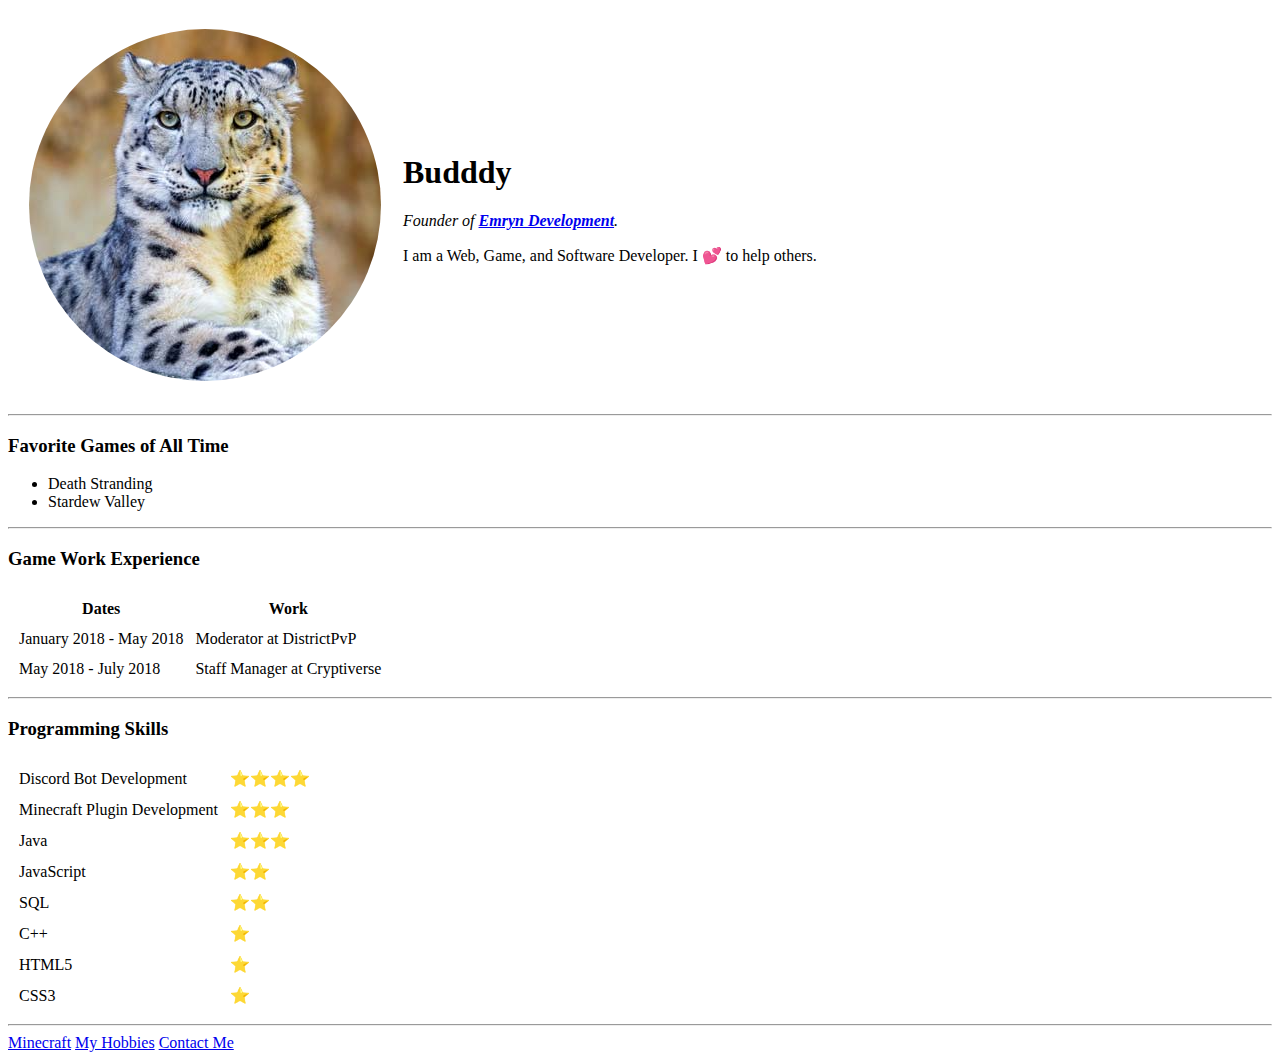
==== index.html @ ab062827 "Add initial cv website files." ====
<!DOCTYPE html>
<html lang="en">
  <head>
    <meta charset="UTF-8">
    <title>Budddy's Personal Site</title>
  </head>
  <body>
    <table cellspacing="20">
      <tr>
        <td><img src="./images/Budddy.png" alt="Jarett's Profile Picture"></td>
        <td>
          <h1>Budddy</h1>
          <p><em>Founder of <strong><a href="https://github.com/EmrynDevelopment">Emryn Development</a></strong>.</em></p>
          <p>I am a Web, Game, and Software Developer. I 💕 to help others.</p></td>
      </tr>
    </table>
    <hr>
    <h3>Favorite Games of All Time</h3>
    <ul>
      <li>Death Stranding</li>
      <li>Stardew Valley</li>
    </ul>
    <hr>
    <h3>Game Work Experience</h3>
    <table cellspacing="10">
      <thead>
        <tr>
          <th>Dates</th>
          <th>Work</th>
        </tr>
      </thead>
      <tbody>
        <tr>
          <td>January 2018 - May 2018</td>
          <td>Moderator at DistrictPvP</td>
        </tr>
        <tr>
          <td>May 2018 - July 2018</td>
          <td>Staff Manager at Cryptiverse</td>
        </tr>
      </tbody>
    </table>
    <hr>
    <h3>Programming Skills</h3>
    <table cellspacing="10">
      <tr>
        <td>Discord Bot Development</td>
        <td>⭐⭐⭐⭐</td>
      </tr>
      <tr>
        <td>Minecraft Plugin Development</td>
        <td>⭐⭐⭐</td>
      </tr>
      <tr>
        <td>Java</td>
        <td>⭐⭐⭐</td>
      </tr>
      <tr>
        <td>JavaScript</td>
        <td>⭐⭐</td>
      </tr>
      <tr>
        <td>SQL</td>
        <td>⭐⭐</td>
      </tr>
      <tr>
        <td>C++</td>
        <td>⭐</td>
      </tr>
      <tr>
        <td>HTML5</td>
        <td>⭐</td>
      </tr>
      <tr>
        <td>CSS3</td>
        <td>⭐</td>
      </tr>
    </table>
    <hr>
    <a href="minecraft-staffing.html">Minecraft</a>
    <a href="hobbies.html">My Hobbies</a>
    <a href="contact-me.html">Contact Me</a>
  </body>
</html>
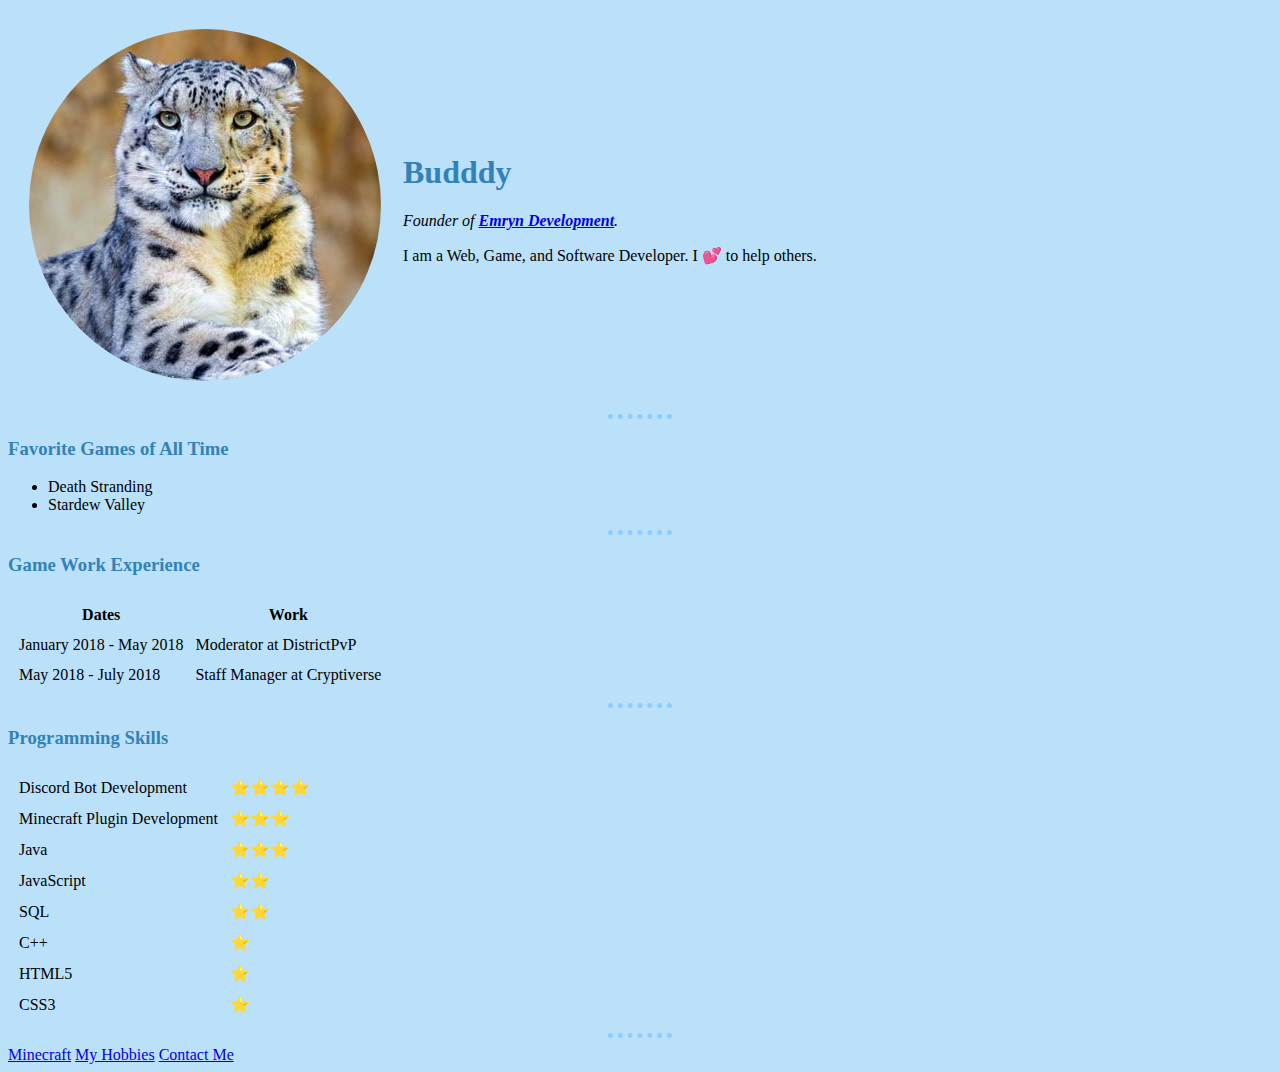
==== commit 83cccb2d: "Add next module addition." ====
--- a/index.html
+++ b/index.html
@@ -3,6 +3,7 @@
   <head>
     <meta charset="UTF-8">
     <title>Budddy's Personal Site</title>
+    <link rel="stylesheet" href="./css/styles.css">
   </head>
   <body>
     <table cellspacing="20">
--- a/css/styles.css
+++ b/css/styles.css
@@ -0,0 +1,18 @@
+body {
+  background-color: #BBE1FA
+}
+
+h1 {
+  color: #3282B8;
+}
+
+h3 {
+  color: #3282B8;
+}
+
+hr {
+  border-color: #8dccff;
+  border-style: dotted none none;
+  border-width: 5px;
+  width: 5%;
+}
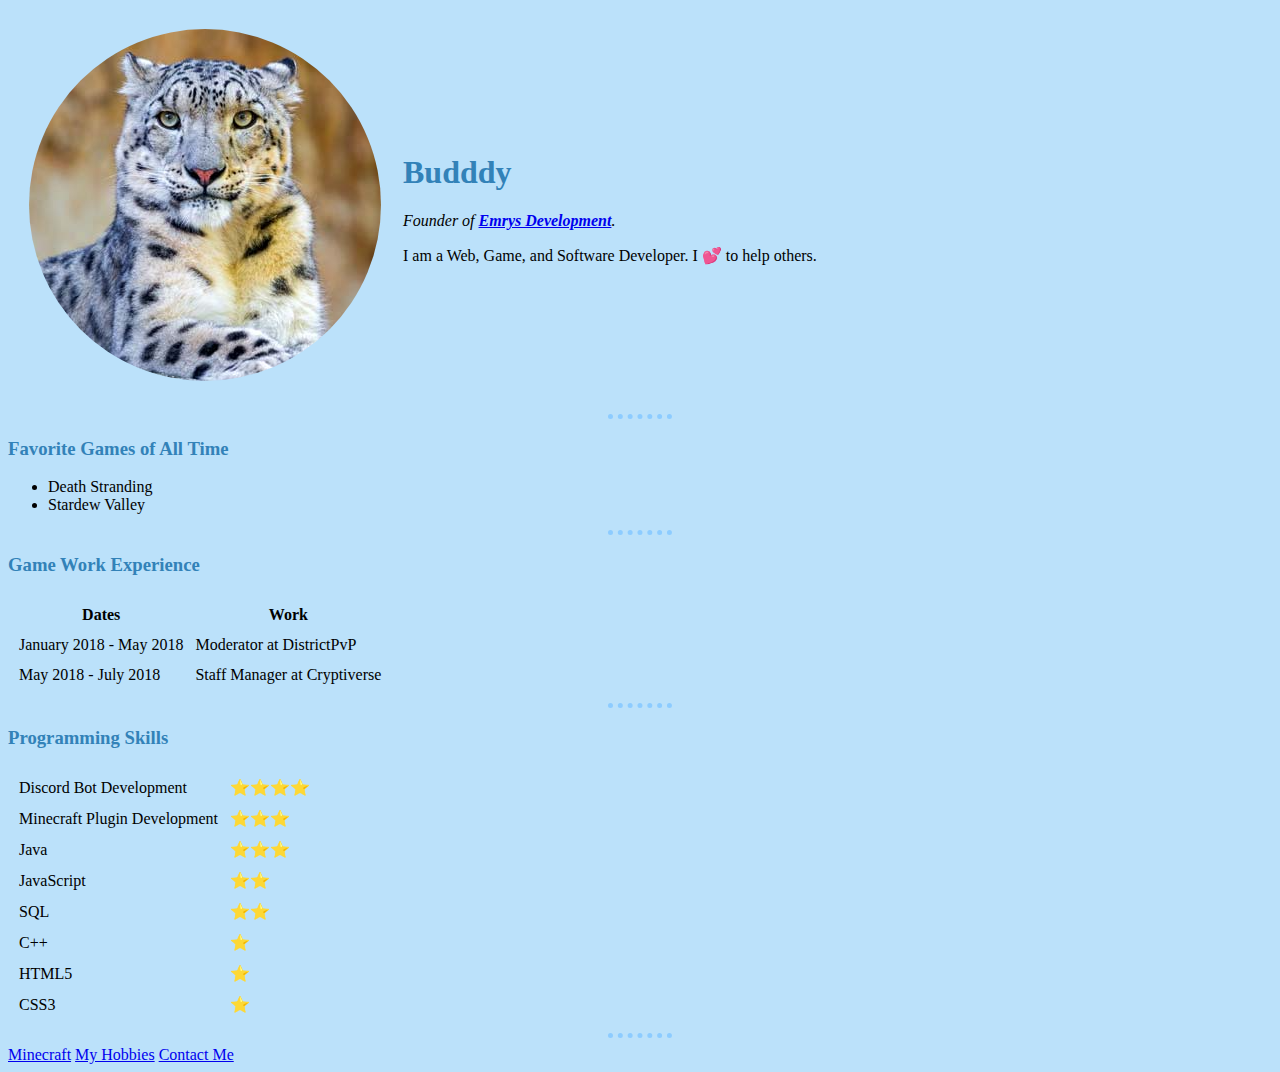
==== commit 4be4ac03: "Update Development Name" ====
--- a/index.html
+++ b/index.html
@@ -8,10 +8,10 @@
   <body>
     <table cellspacing="20">
       <tr>
-        <td><img src="./images/Budddy.png" alt="Jarett's Profile Picture"></td>
+        <td><img src="./images/Budddy.png" alt="Budddy's Profile Picture"></td>
         <td>
           <h1>Budddy</h1>
-          <p><em>Founder of <strong><a href="https://github.com/EmrynDevelopment">Emryn Development</a></strong>.</em></p>
+          <p><em>Founder of <strong><a href="https://github.com/EmrysDevelopment">Emrys Development</a></strong>.</em></p>
           <p>I am a Web, Game, and Software Developer. I 💕 to help others.</p></td>
       </tr>
     </table>
